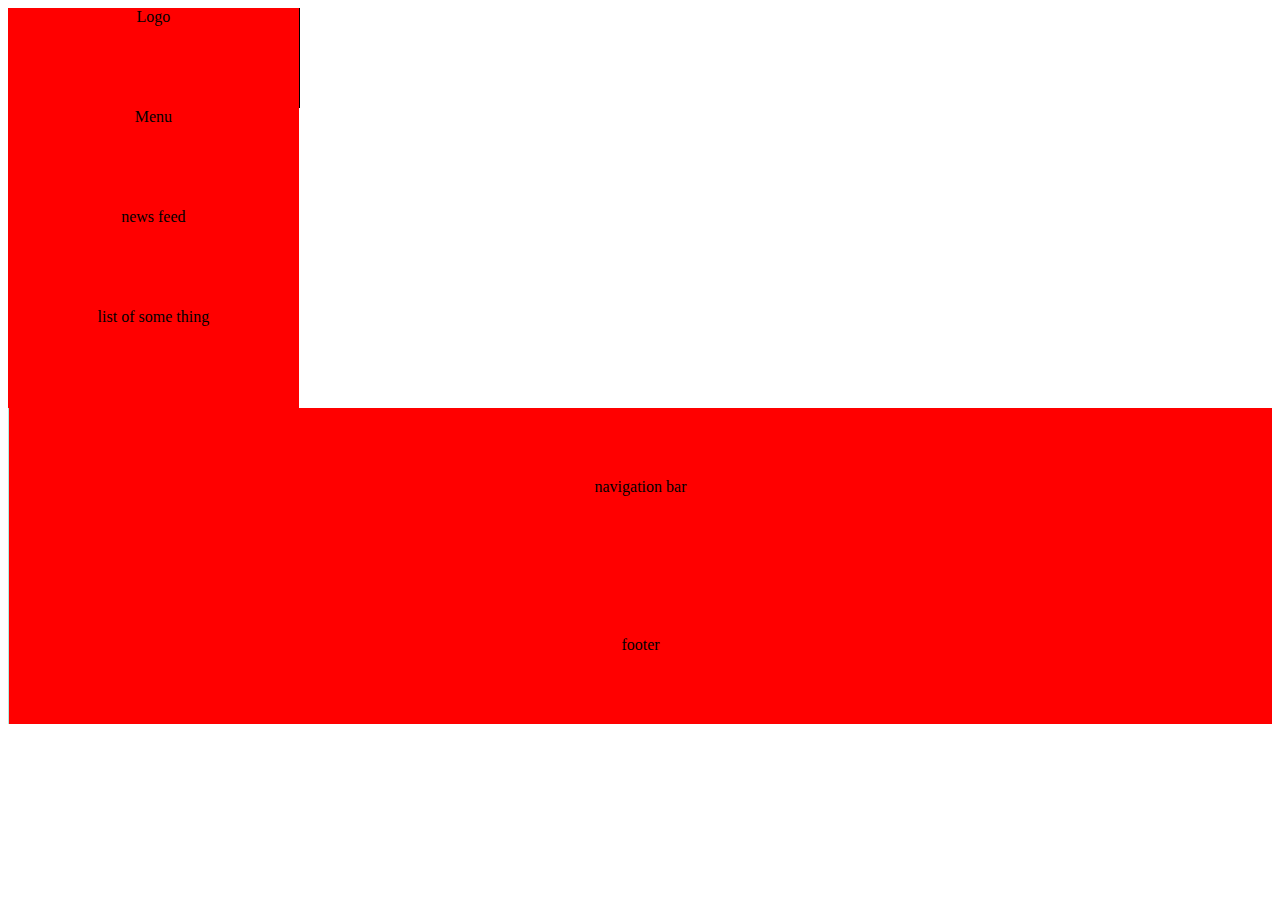
==== Lesson2/index.html @ a571d693 "l2" ====
<!DOCTYPE html>
<html lang="en">
<head>
    <meta charset="UTF-8">
    <meta name="viewport" content="width=device-width, initial-scale=1.0">
    <title>Document</title>
    <link rel="stylesheet" href="style.css">
</head>
<body>
    <div class="Logo">Logo</div>
    <div class="Menu">Menu</div>
    <div class="News">news feed</div>
    <div class="List">list of some thing</div>
    <div class="Navig">navigation bar</div>
    <div class="Footer">footer</div>
    
</body>
</html>
---- Lesson2/style.css ----
.Logo {
    width: 23%;
	height: 100px;
    background: red;
    text-align: center;
    border-right: 1px solid #000; 
}
   
.Menu {
    width: 23%;
	height: 100px;
    background: red;
    text-align: center; 
}
.News {
    width: 23%;
	height: 100px;
    background: red;
    text-align: center; 
}
.List {
    width: 23%;
	height: 100px;
    background: red;
    text-align: center; 
}
.Navig {
    flex: 1 1 0;
	padding: 70px 25px;
	
	border-left: 1px solid #b5eae0;

	text-align: center;
    background-color: red;
}
.Footer {
    flex: 1 1 0;
	padding: 70px 25px;
	
	border-left: 1px solid #b5eae0;

	text-align: center;
	background-color: red;
}
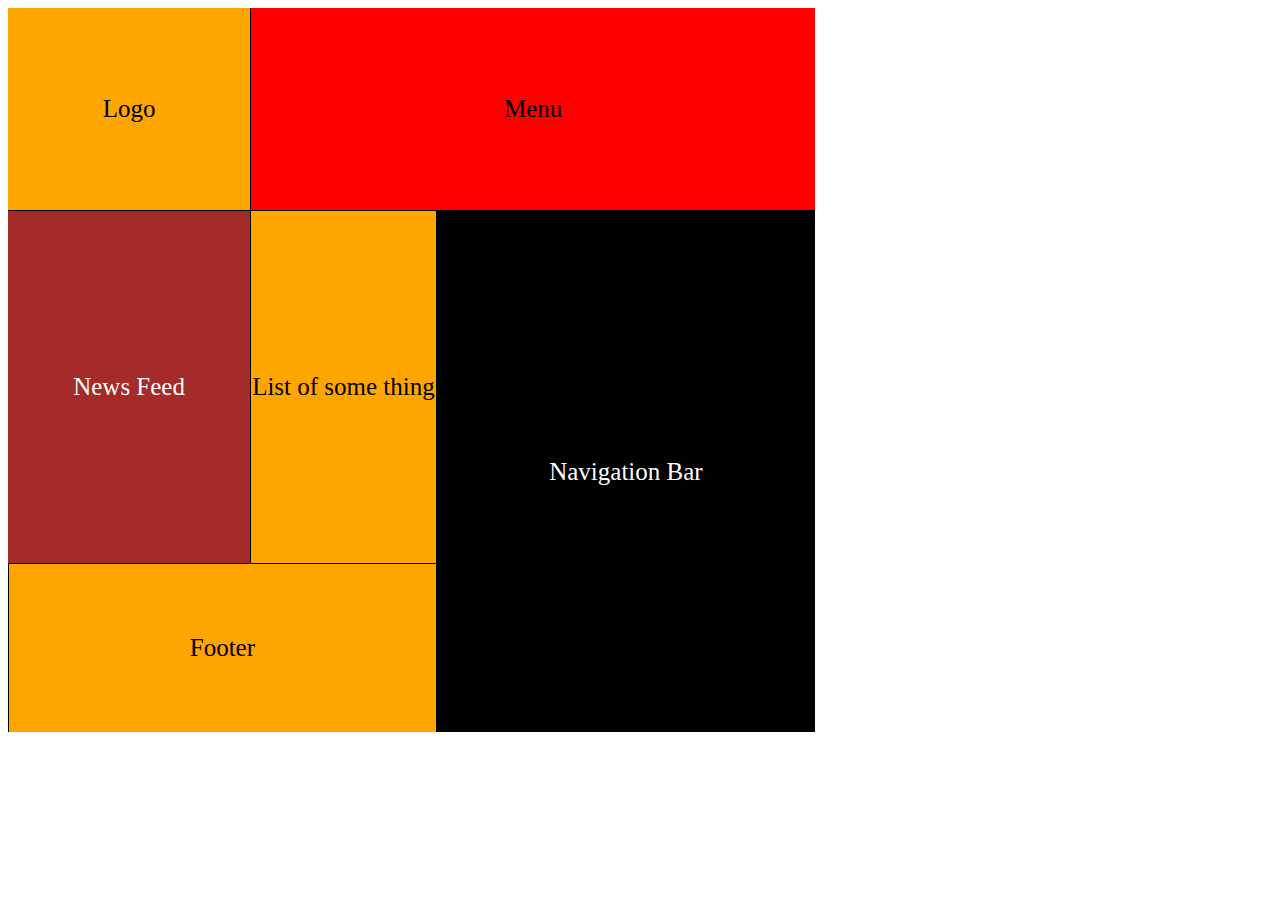
==== commit 2abcb643: "dz" ====
--- a/Lesson2/index.html
+++ b/Lesson2/index.html
@@ -1,18 +1,39 @@
 <!DOCTYPE html>
 <html lang="en">
+
 <head>
     <meta charset="UTF-8">
     <meta name="viewport" content="width=device-width, initial-scale=1.0">
     <title>Document</title>
     <link rel="stylesheet" href="style.css">
 </head>
+
 <body>
-    <div class="Logo">Logo</div>
-    <div class="Menu">Menu</div>
-    <div class="News">news feed</div>
-    <div class="List">list of some thing</div>
-    <div class="Navig">navigation bar</div>
-    <div class="Footer">footer</div>
-    
+    <!-- <span class="Logo">Logo</span> 
+        <div class="Menu">Menu</div>
+        <div class="News">news feed</div>
+        <div class="List">list of some thing</div>
+        <div class="Navig">navigation bar</div>
+        <div class="Footer">footer</div> -->
+    <table cellspacing="0">
+        <tr>
+            <td class="Logo"> Logo</td>
+            <td class="Menu" colspan="2"> Menu</td>
+
+
+        </tr>
+        <tr>
+            <td class="News">News Feed</td>
+            <td class="List">List of some thing</td>
+            <td rowspan="2" class="Navig">Navigation Bar</td>
+        </tr>
+        <tr>
+            <td colspan="2" class="Footer">Footer</td>
+
+        </tr>
+
+    </table>
+
 </body>
+
 </html>--- a/Lesson2/style.css
+++ b/Lesson2/style.css
@@ -1,46 +1,58 @@
+table {
+    border-color: none;
+    border: 0px;
+    font-size: 25px;
+    
+ 
+}
 
 .Logo {
-    width: 23%;
-	height: 100px;
-    background: red;
+    width: 30%;
+	height: 200px;
+    background: orange;
     text-align: center;
-    border-right: 1px solid #000; 
+    border-bottom: 1px solid #000;
 }
    
 .Menu {
-    width: 23%;
-	height: 100px;
+    width: 700%;
+	height: 200px;
     background: red;
     text-align: center; 
+    border-bottom: 1px solid #000;
+    border-left: 1px solid #000;
 }
 .News {
     width: 23%;
-	height: 100px;
-    background: red;
+	height: 350px;
+    background: brown;
     text-align: center; 
+    color: white;
+    border-bottom: 1px solid #000;
+    border-right: 1 px solid black;
 }
 .List {
     width: 23%;
-	height: 100px;
-    background: red;
+	height: 200px;
+    background: orange;
     text-align: center; 
+    border-bottom: 1px solid #000;
+    border-left: 1px solid #000;
 }
 .Navig {
     flex: 1 1 0;
 	padding: 70px 25px;
 	
-	border-left: 1px solid #b5eae0;
-
-	text-align: center;
-    background-color: red;
+    border-left: 1px solid black;
+    text-align: center;	
+    background-color: black;
+    color: white;
 }
 .Footer {
     flex: 1 1 0;
-	padding: 70px 25px;
-	
-	border-left: 1px solid #b5eae0;
-
+	padding: 70px 25px;	
+	border-left: 1px solid black;
 	text-align: center;
-	background-color: red;
+	background-color: orange;
 }
 
